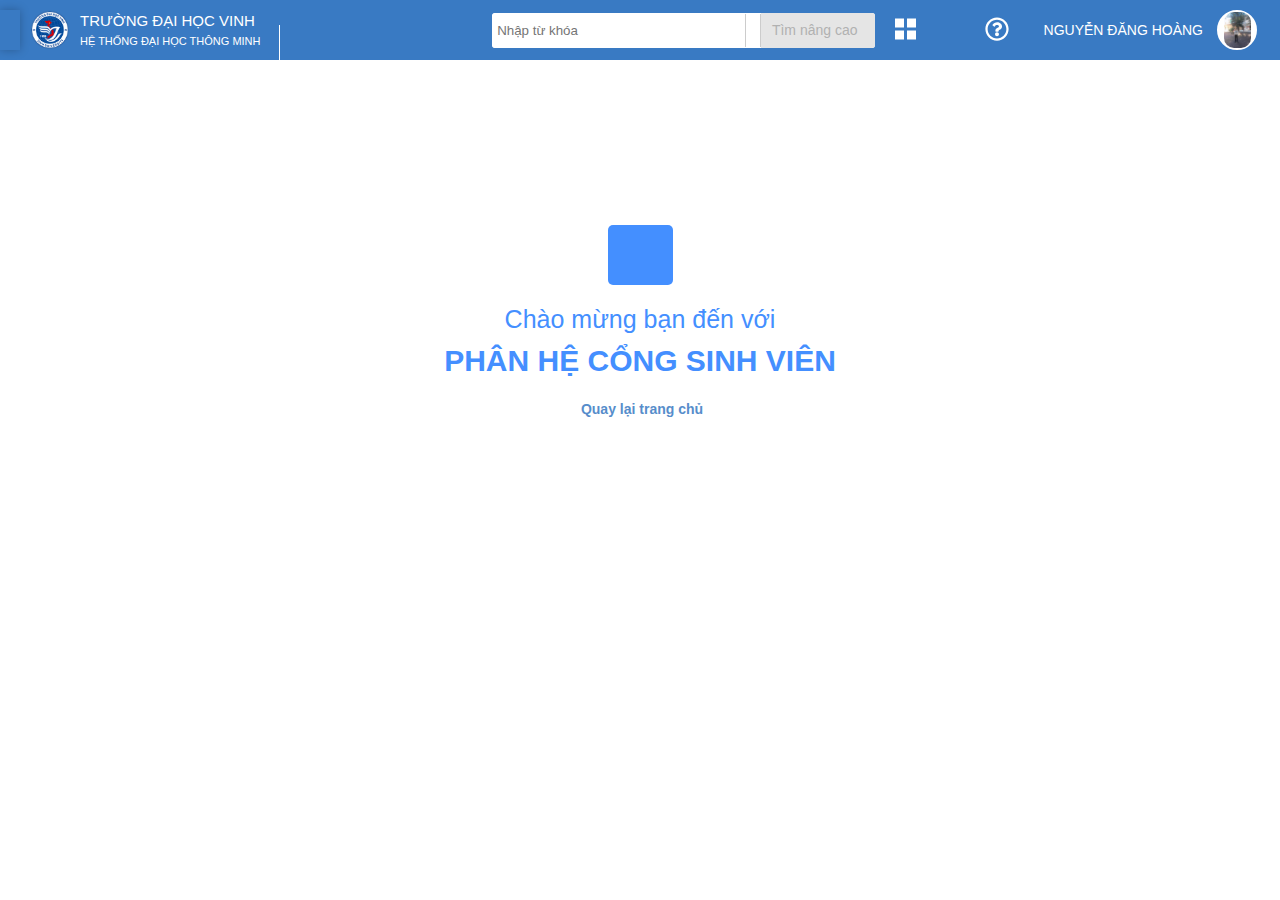
==== dashboard.html @ 7dd1d3e9 "Add files via upload" ====
<!DOCTYPE html>
<html lang="en">
<head>
    <meta charset="UTF-8">
    <link rel="stylesheet" href="./assets/css/main.css">
    <link rel="stylesheet" href="./assets/css/base.css">
    <link rel="stylesheet" href="./assets/css/responsive.css">
    <link rel="icon" href="/assets/image/logo.png">
    <link rel="stylesheet" href="https://pro.fontawesome.com/releases/v5.10.0/css/all.css" integrity="sha384-AYmEC3Yw5cVb3ZcuHtOA93w35dYTsvhLPVnYs9eStHfGJvOvKxVfELGroGkvsg+p" crossorigin="anonymous"/>
    <meta name="viewport" content="width=device-width, initial-scale=1.0">
    <meta http-equiv="X-UA-Compatible" content="IE=edge">
    <meta name="viewport" content="width=device-width, initial-scale=1.0">
    <title>HỆ THỐNG ĐẠI HỌC THÔNG MINH</title>
</head>
<body>
    <div class="container">
        <div class="header__top">
            <div class="header__list-left">
                <a href="" class="header__list-bars">
                    <i class="header__list-bars-icon fas fa-bars"></i>
                </a>
                <div class="header__logo">
                    <img src="/assets/image/logo.png" alt="" class="header__logo-img">
                    <h1 class="header__heading">TRƯỜNG ĐẠI HỌC VINH <span class="header__desc">HỆ THỐNG ĐẠI HỌC THÔNG MINH</span></h1>
                </div>
                <a href="" class="header__setting-link">
                    <i class="fas fa-cog"></i>
                </a>
            </div>
            <div class="header__list-right">
                <div class="header__search hide-on-mb-tl">
                    <input type="text" placeholder="Nhập từ khóa" class="header__search-input">
                    <a href="" class="header__search-btn">
                        <i class="header__search-btn-icon fas fa-search"></i>
                    </a>
                    <span class="header__select">Tìm nâng cao <i class="header__select-icon fa fa-caret-down"></i></span>
                </div>
                <ul class="header__right-list">
                    <li class="header__right-item">
                        <a href="" class="header__right-item-link">
                            <svg _ngcontent-c1="" focusable="false" role="img" viewBox="0 0 448 512" xmlns="http://www.w3.org/2000/svg"><path _ngcontent-c1="" d="M0 224h192V32H0v192zm256-192v192h192V32H256zM0 480h192V288H0v192zm256-192v192h192V288H256z" fill="currentColor"></path></svg>
                            <div class="header-history">Danh sách phân hệ</div>
                        </a>
                    </li>
                    <li class="header__right-item hide-on-mb-tl">
                        <a href="" class="header__right-item-link">
                            <i class="header__item-icon far fa-bell"></i>
                            <div class="header-history header-history--noti">Thông báo</div>
                        </a>
                    </li>
                    <li class="header__right-item hide-on-mb-tl">
                        <a href="" class="header__right-item-link">
                            <svg _ngcontent-c14="" style="width: 26px;" focusable="false" role="img" viewBox="0 0 512 512" xmlns="http://www.w3.org/2000/svg"><path _ngcontent-c14="" class="" d="M256 8C119.043 8 8 119.083 8 256c0 136.997 111.043 248 248 248s248-111.003 248-248C504 119.083 392.957 8 256 8zm0 448c-110.532 0-200-89.431-200-200 0-110.495 89.472-200 200-200 110.491 0 200 89.471 200 200 0 110.53-89.431 200-200 200zm107.244-255.2c0 67.052-72.421 68.084-72.421 92.863V300c0 6.627-5.373 12-12 12h-45.647c-6.627 0-12-5.373-12-12v-8.659c0-35.745 27.1-50.034 47.579-61.516 17.561-9.845 28.324-16.541 28.324-29.579 0-17.246-21.999-28.693-39.784-28.693-23.189 0-33.894 10.977-48.942 29.969-4.057 5.12-11.46 6.071-16.666 2.124l-27.824-21.098c-5.107-3.872-6.251-11.066-2.644-16.363C184.846 131.491 214.94 112 261.794 112c49.071 0 101.45 38.304 101.45 88.8zM298 368c0 23.159-18.841 42-42 42s-42-18.841-42-42 18.841-42 42-42 42 18.841 42 42z" fill="currentColor"></path></svg>
                            <div class="header-history header-history-help">Trợ giúp</div>
                        </a>
                    </li>
                    <li class="header__right-item hide-on-mb-tl">
                        <a href="" class="header__right-item-link">
                            Nguyễn Đăng Hoàng
                        </a>
                        <div class="user user-dash">
                            <img style="border-radius: 10px;" src="/assets/image/user.jpeg" alt="" class="user-img">
                            <ul class="user-menu__list">
                                <li class="user-menu__item">
                                    <a href="" class="user-menu__item-link">
                                        <i class="user-menu__icon far fa-fw fa-user-circle"></i>
                                        Trang cá nhân
                                    </a>
                                </li>
                                <li class="user-menu__item">
                                    <a style="margin-left: 3px;" href="" class="user-menu__item-link">
                                        <i class="user-menu__icon fas fa-sign-out-alt"></i>
                                        Đăng xuất
                                    </a>
                                </li>
                            </ul>
                        </div>
                    </li>
                </ul>
            </div>
        </div>
        <div class="wraper">
            <div class="home">
                <i class="home-icon__card fas fa-address-card"></i>
            </div>
            <p class="home-desc">Chào mừng bạn đến với</p>
            <h3 class="home-heading">PHÂN HỆ CỔNG SINH VIÊN</h3>
            <h5 class="home-back"><i class="home-back__icon fas fa-undo"></i>Quay lại trang chủ</h5>
        </div>
    </div>
</body>
</html>
---- assets/css/main.css ----
.app {
    background-image: url(../image/splash-bg.png);
    background-position: center;
    background-repeat: no-repeat;
    background-size: cover;
    width: 100%;
    height: 100vh;
}
.content {
    width: 500px;
    max-width: 100%;
    height: 100vh;
    background-color: rgba(255, 255, 255, 0.1);
    margin-left: auto;
    margin-right: auto;
    text-align: center;
    padding: 20px 0;
}
.user {
    width: 100px;
    height: 100px;
    background-color: #fff;
    border-radius: 50px;
    border: 2px dashed #0090a280;
    overflow: hidden;
    display: flex;
    margin: auto;
}
.user-img {
    height: 100%;
    z-index: -1px;
    margin: auto;
    display: flex;
    justify-content: center;
    align-items: center;
    object-fit: contain;
}
.content-heading {
    font-size: 21px;
    color: #0090a2;
    margin-top: 25px;
    letter-spacing: 2px;
    margin-bottom: 23px;
}
.content-group {
    font-size: 1.4rem;
}
.btn-wall {
    background: #c2f3c3;
    padding: 6px;
    border-radius: 3px;
    cursor: pointer;
    text-decoration: none;
    color: #2c7fc3;
    letter-spacing: 2px;
    margin-right: 10px;
    position: relative;
}
.btn-wall::after {
    content: "";
    position: absolute;
    width: 1px;
    height: 15px;
    right: -12px;
    background-color: #666;
}
.btn-wall i {
    margin-right: 5px;
}
.btn-logout:hover,
.btn-wall:hover {
    color: #3ea8ff;
}
.btn-logout {
    background: #f7e08b;
    padding: 6px;
    border-radius: 3px;
    cursor: pointer;
    text-decoration: none;
    color: #2c7fc3;
    margin-left: 10px;
}
.btn-logout i {
    margin-right: 5px;
}
.content-title {
    color: #666;
    margin-top: 23px;
    font-size: 2.5rem;
}
.content-desc {
    color: #666;
    font-size: 1.8rem;
    font-weight: 700;
    margin: 31px 0;
}
.content-btn {
    width: 100px;
    height: 100px;
    border-radius: 5px;
    background-color: #448fff;
    display: flex;
    margin: auto;
    flex-direction: column;
    box-shadow: 0 0 3px 3px rgba(68, 143, 255, 0.7);
    cursor: pointer;
    text-decoration: none;
}
.content-btn__icon {
    font-size: 42px;
    color: #fff;
    margin-top: 9px;
    margin-bottom: 9px;
}
.content-btn__desc {
    color: #fff;
    font-size: 1.4rem;
    font-weight: 600;
}
.content-time {
    font-size: 42px;
    color: #56b4c0;
    font-weight: bold;
    display: inline-block;
    line-height: 42px;
    margin: 36px 0 22px;
}
.content-days {
    display: block;
    color: #56b4c0;
    font-size: 28px;
    line-height: 35px;
    font-weight: 600;
    padding: 0 0 20px 0;
    letter-spacing: 4px;
}

/* DASHBOARD */
.header__top {
    height: 60px;
    background-color: #397ac3;
    display: flex;
    justify-content: space-between;
}
.header__list-left {
    display: flex;
    align-items: center;
}
.header__right-list {
    list-style: none;
    padding-left: 0;
    display: flex;
    align-items: center;
}
.header__logo {
    align-items: center;
    display: flex;
    margin-right: 18px;
    /* justify-content: center; */
}
.header__list-bars {
    display: block;
    font-size: 20px;
    padding: 20px 10px;
    box-shadow: 0 0 10px 0 rgb(0 0 0 / 25%);
}
.header__list-bars-icon {
    color: #fff;
}
.header__logo-img {
    width: 40px;
    height: 40px;
    margin: 0 10px;
}
.header__heading {
    font-size: 15px;
    margin: 7px 0 5px 0;
    color: #fff;
    font-weight: 400;
}
.header__desc {
    font-size: 11px;
    display: block;
    margin-top: 4px;
}
.header__setting-link {
    font-size: 2.8rem;
    margin-left: 18px;
    color: #fff;
    position: relative;
}
.header__setting-link::after {
    content: "";
    position: absolute;
    width: .8px;
    height: 37px;
    top: -5px;
    left: -18px;
    background-color: #fff;
}
.header__right-item-link svg {
    width: 21px;
    color: #fff;
    height: 24px;
    margin: 0 20px;
}
.header__list-right {
    display: flex;
    align-items: center;
}

.header__search {
    height: 35px;
    flex: 1;
    background-color: #fff;
    overflow: hidden;
    border-radius: 3px;
}
.header__search-input {
    width: 250px;
    height: 35px;
    text-indent: 5px;
    outline: none;
    border: none;
    border-radius: 3px;
}
.header__search-btn {
    padding: 11px 7px;
    border-left: 1px solid rgba(0,0,0,0.2);
    position: relative;
    border-right: 1px solid rgba(0,0,0,0.2);
    /* height: 35px; */
    /* display: block; */
    top: -1px;
}
.header__search-btn-icon {
    font-size: 14px;
    color: #555;
}
.header__select {
    font-size: 14px;
    /* height: 35px; */
    padding: 11px;
    background-color: #e5e5e5;
    color: #b1b1b1;
    cursor: default;
}
.header__item-icon {
    font-size: 24.67px;
    color: #fff;
}
.header__right-item-link {
    text-decoration: none;
    display: block;
    font-size: 1.4rem;
    text-transform: uppercase;
    color: #fff;
    margin-right: 14px;
    position: relative;
}
.header-history {
    position: absolute;
    top: calc(100% + 4px);
    width: 150px;
    height: 20px;
    left: -44px;
    border-radius: 5px;
    font-size: 1.4rem;
    color: #555;
    background-color: #e9eb87;
    display: flex;
    align-items: center;
    text-transform: lowercase;
    justify-content: center;
    display: none;
    text-align: center;
    transition: all linear 0.3s;
}
.header__right-item-link:hover .header-history {
    display: block;
}
.header-history::before {
    content: "";
    position: absolute;
    border-width: 6px 5px;
    border-style: solid;
    top: -10px;
    border-color: transparent transparent #e9eb87 transparent;
    left: 70px;
}
.user.user-dash {
    width: 40px;
    height: 40px;
    margin: 0;
    border: 2px solid #fff;
    cursor: pointer;
    overflow: inherit;
    position: relative;
}
.header__right-item {
    display: flex;
    align-items: center;
}
.header__right-item:last-child {
    margin-right: 23px;
}
.header__select-icon {
    margin-left: 6px;
}
.header-history--noti {
    width: 80px;
    left: -29px;
}
.header-history--noti::before {
    left: 36px;
}
.header-history-help {
    width: 80px;
    left: -6px !important;
}
.header-history-help::before {
    left: 34px;
}
.header__search-btn:hover {
    background-color: #e5e5e5;
}
.header__right-item-link:hover {
    opacity: 0.7;
}
.user-menu__list {
    list-style: none;
    padding-left: 0;
    width: 250px;
    background-color: #fff;
    position: absolute;
    top: calc(100% + 4px);
    left: -203px;
    box-shadow: 0 6px 20px 0 rgb(0 0 0 / 19%), 0 8px 17px 0 rgb(0 0 0 / 20%);
    display: none;
}
.user-menu__list::after {
    content: "";
    position: absolute;
    top: -5px;
    width: 37px;
    right: 17px;
    height: 10px;
}
.user-dash:hover .user-menu__list {
    display: block;
}
.user-menu__list::before {
    content: "";
    position: absolute;
    border-width: 10px 10px;
    border-style: solid;
    border-color: transparent transparent #fff transparent;
    top: -17px;
    right: 2px;
}
.user-menu__item {
    padding: 10px 12px;
}
.user-menu__item-link {
    font-size: 14px;
    text-decoration: none;
    color: #555;
}
.user-menu__item:hover {
    background-color: #f4f4f4;
}
.user-menu__icon {
    margin-right: 5px;
}
.wraper {
    width: 500px;
    max-width: 100%;
    height: 400px;
    margin: auto;
    text-align: center;
}
.home-icon__card {
    font-size: 40px;
    color: #fff;
}
.home {
    width: 65px;
    height: 60px;
    background-color: rgb(68, 143, 255);
    border-radius: 5px;
    display: flex;
    align-items: center;
    justify-content: center;
    margin: auto;
    margin-top: 165px !important;
}
.home-desc {
    font-size: 25px;
    color: rgb(68, 143, 255);
    margin: 26px;
}
.home-heading {
    font-size: 30px;
    font-weight: 700;
    color: rgb(68, 143, 255);
    margin-bottom: 32px;
}
.home-back {
    font-size: 14px;
    color: #397ac3;
    opacity: .85;
    cursor: pointer;
}
.home-back__icon {
    margin-right: 4px;
}
---- assets/css/base.css ----
* {
    box-sizing: inherit;
    margin: 0;
    padding: 0;
}
html {
    box-sizing: border-box;
    font-size: 62.5%;
    line-height: 1.6rem;
    font-family: Arial, Helvetica, sans-serif;
}
---- assets/css/responsive.css ----
/*  TABLET AND MOBILE */
@media (max-width: 1023px) {
    .header__setting-link::after,
    .hide-on-mb-tl {
        display: none;
    }
    .header__setting-link {
        right: -353px;
    }
}
/* MOBILE */
@media (max-width: 739px) {
    body {
        overflow: hidden;
    }
    .content-heading {
        line-height: 29px;
    }
    .content-title {
        font-size: 32px;
        line-height: 48px;
    }
    .header__setting-link {
        right: 32px;
    }
    .header__heading {
        font-size: 14px;
        width: 200px;
    }
    .header__desc {
        font-size: 10px;
    }
    .header__right-item-link {
        left: -19px;
        margin-right: 0;
    }
    .header__right-item-link svg {
        margin: 0;
    }
    .header-history {
        left: -119px;
    }
    .header-history::before {
        border-width: 8px 8px;
        top: -15px;
        left: 122px;
    }
    .home-desc {
        font-size: 16px;
    }
    .home-heading {
        font-size: 20px;
    }
    .header__right-list {
        display: inherit;
    }
    .header__right-item {
        width: 14px;
    }
}
@media (max-width: 360px) {
    .header__right-item {
        width: 0;
        right: 11px;
        position: relative;
    }
    .header__setting-link {
        margin-left: 0;
    }
}
@media (max-width: 280px) {
    .header__heading {
        width: 100px;
        text-overflow: ellipsis;
        white-space: nowrap;
        overflow: hidden;
    }
    .header__setting-link {
        margin-left: 27px;
    }
}
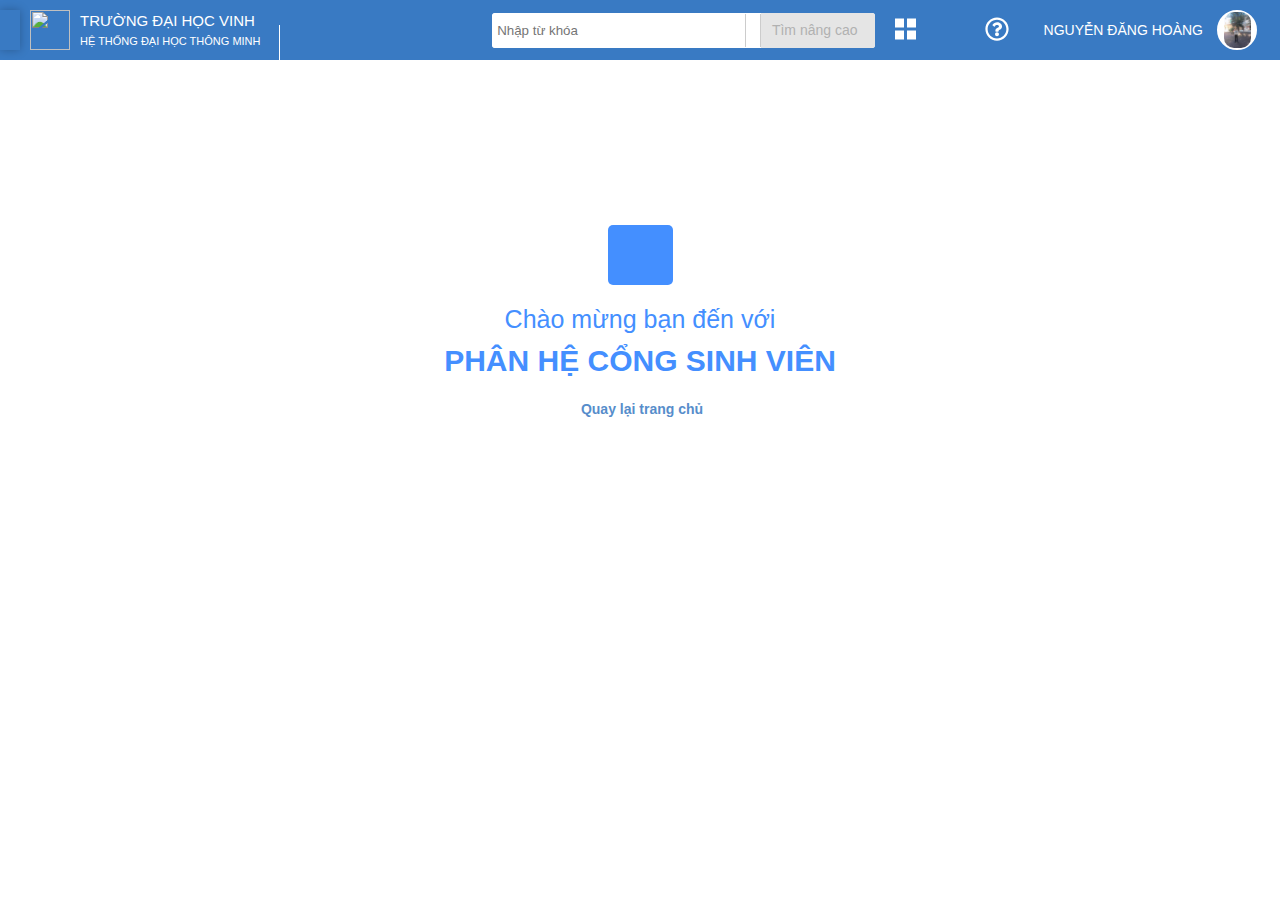
==== commit 58f731f7: "Update dashboard.html" ====
--- a/dashboard.html
+++ b/dashboard.html
@@ -5,7 +5,7 @@
     <link rel="stylesheet" href="./assets/css/main.css">
     <link rel="stylesheet" href="./assets/css/base.css">
     <link rel="stylesheet" href="./assets/css/responsive.css">
-    <link rel="icon" href="/assets/image/logo.png">
+    <link rel="icon" href="../image/logo.png">
     <link rel="stylesheet" href="https://pro.fontawesome.com/releases/v5.10.0/css/all.css" integrity="sha384-AYmEC3Yw5cVb3ZcuHtOA93w35dYTsvhLPVnYs9eStHfGJvOvKxVfELGroGkvsg+p" crossorigin="anonymous"/>
     <meta name="viewport" content="width=device-width, initial-scale=1.0">
     <meta http-equiv="X-UA-Compatible" content="IE=edge">
@@ -20,7 +20,7 @@
                     <i class="header__list-bars-icon fas fa-bars"></i>
                 </a>
                 <div class="header__logo">
-                    <img src="/assets/image/logo.png" alt="" class="header__logo-img">
+                    <img src="../image/logo.png" alt="" class="header__logo-img">
                     <h1 class="header__heading">TRƯỜNG ĐẠI HỌC VINH <span class="header__desc">HỆ THỐNG ĐẠI HỌC THÔNG MINH</span></h1>
                 </div>
                 <a href="" class="header__setting-link">
@@ -89,4 +89,4 @@
         </div>
     </div>
 </body>
-</html>+</html>
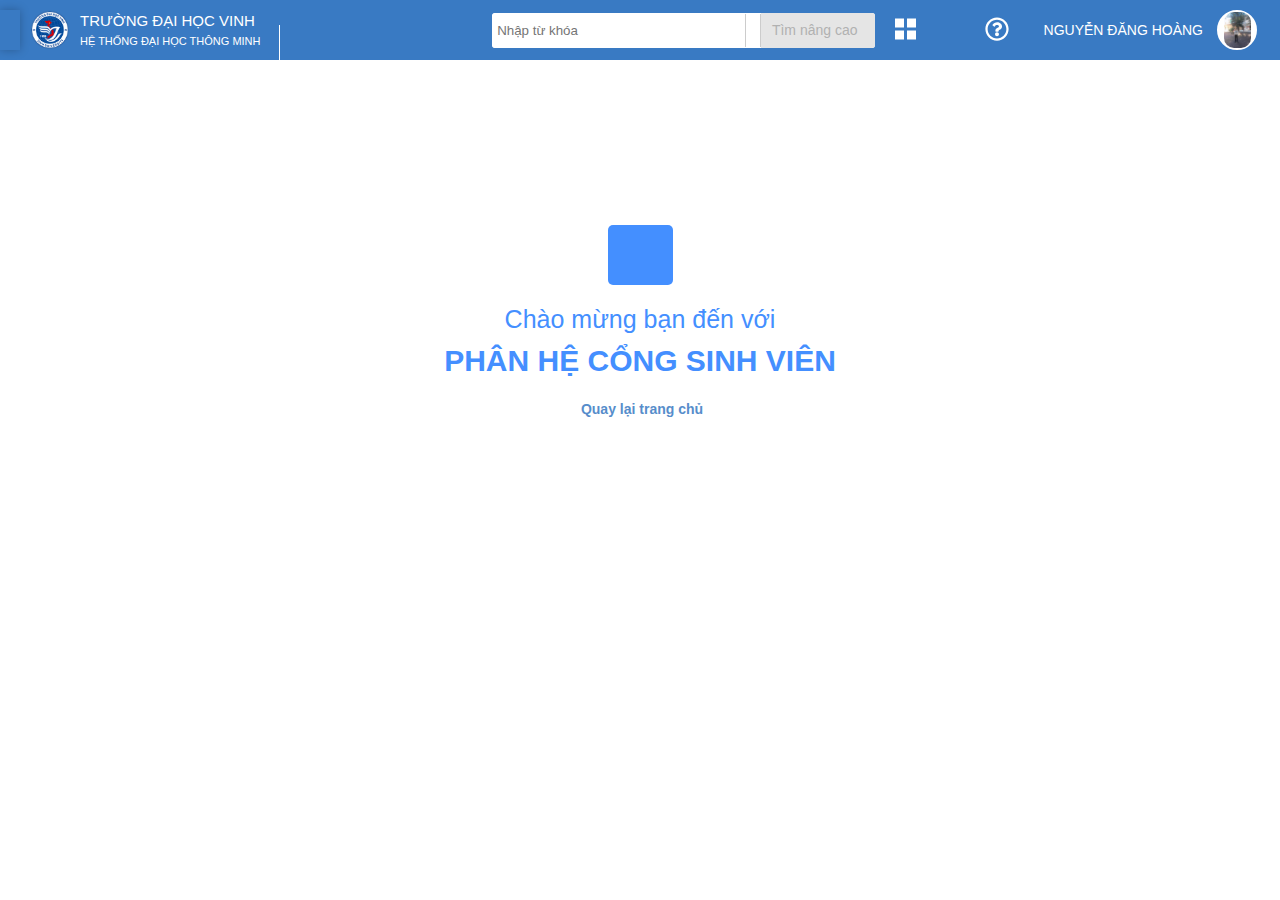
==== commit 495da0ee: "Update dashboard.html" ====
--- a/dashboard.html
+++ b/dashboard.html
@@ -5,7 +5,7 @@
     <link rel="stylesheet" href="./assets/css/main.css">
     <link rel="stylesheet" href="./assets/css/base.css">
     <link rel="stylesheet" href="./assets/css/responsive.css">
-    <link rel="icon" href="../image/logo.png">
+    <link rel="icon" href="./assets/image/logo.png">
     <link rel="stylesheet" href="https://pro.fontawesome.com/releases/v5.10.0/css/all.css" integrity="sha384-AYmEC3Yw5cVb3ZcuHtOA93w35dYTsvhLPVnYs9eStHfGJvOvKxVfELGroGkvsg+p" crossorigin="anonymous"/>
     <meta name="viewport" content="width=device-width, initial-scale=1.0">
     <meta http-equiv="X-UA-Compatible" content="IE=edge">
@@ -20,7 +20,7 @@
                     <i class="header__list-bars-icon fas fa-bars"></i>
                 </a>
                 <div class="header__logo">
-                    <img src="../image/logo.png" alt="" class="header__logo-img">
+                    <img src="./assets/image/logo.png" alt="" class="header__logo-img">
                     <h1 class="header__heading">TRƯỜNG ĐẠI HỌC VINH <span class="header__desc">HỆ THỐNG ĐẠI HỌC THÔNG MINH</span></h1>
                 </div>
                 <a href="" class="header__setting-link">
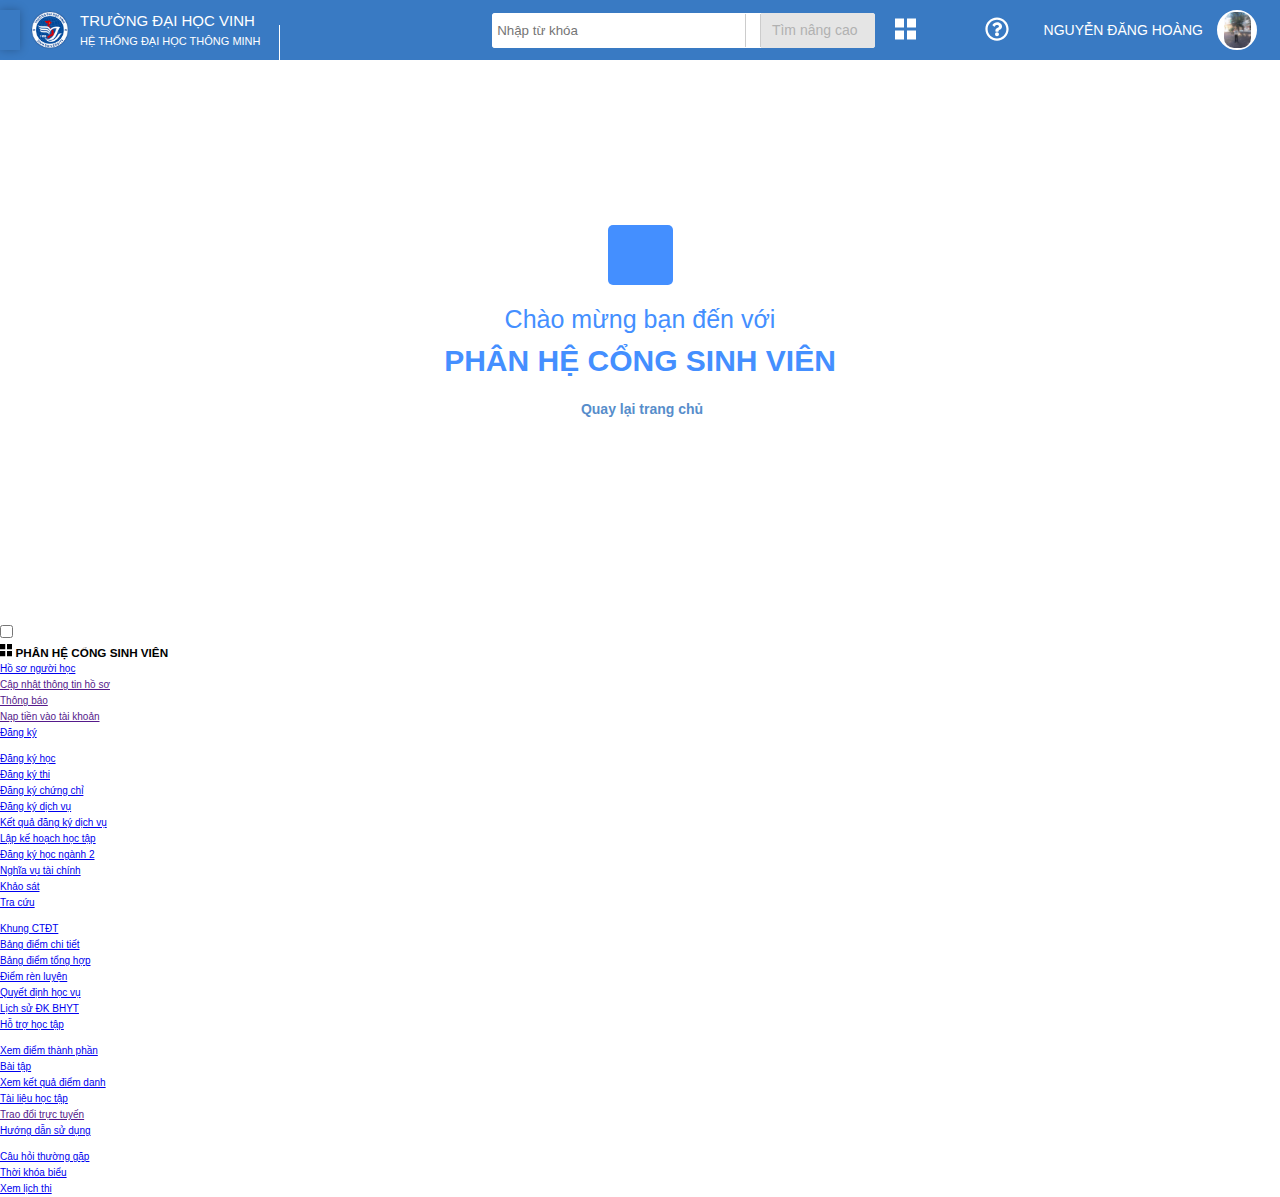
==== commit 825f5e87: "Add files via upload" ====
--- a/dashboard.html
+++ b/dashboard.html
@@ -16,9 +16,9 @@
     <div class="container">
         <div class="header__top">
             <div class="header__list-left">
-                <a href="" class="header__list-bars">
+                <label for="checkbox" href="" class="header__list-bars">
                     <i class="header__list-bars-icon fas fa-bars"></i>
-                </a>
+                </label>
                 <div class="header__logo">
                     <img src="./assets/image/logo.png" alt="" class="header__logo-img">
                     <h1 class="header__heading">TRƯỜNG ĐẠI HỌC VINH <span class="header__desc">HỆ THỐNG ĐẠI HỌC THÔNG MINH</span></h1>
@@ -59,7 +59,7 @@
                             Nguyễn Đăng Hoàng
                         </a>
                         <div class="user user-dash">
-                            <img style="border-radius: 10px;" src="/assets/image/user.jpeg" alt="" class="user-img">
+                            <img style="border-radius: 10px;" src="./assets/image/user.jpeg" alt="" class="user-img">
                             <ul class="user-menu__list">
                                 <li class="user-menu__item">
                                     <a href="" class="user-menu__item-link">
@@ -87,6 +87,214 @@
             <h3 class="home-heading">PHÂN HỆ CỔNG SINH VIÊN</h3>
             <h5 class="home-back"><i class="home-back__icon fas fa-undo"></i>Quay lại trang chủ</h5>
         </div>
+        <input type="checkbox" name="" id="checkbox" class="checkbox hide-on-pc">
+        <label for="checkbox" class="overlay-mb-tl hide-on-pc"></label>
+        <div class="modal">
+            <h3 class="modal-heading">
+                <svg _ngcontent-c2="" focusable="false" role="img" style="font-size:14px;height: 14px;" viewBox="0 0 448 512" xmlns="http://www.w3.org/2000/svg"><path _ngcontent-c2="" d="M0 224h192V32H0v192zm256-192v192h192V32H256zM0 480h192V288H0v192zm256-192v192h192V288H256z" fill="currentColor"></path></svg>
+                PHÂN HỆ CỔNG SINH VIÊN
+            </h3>
+            <ul class="slidebars-list">
+                <li class="slidebarrs-item">
+                    <a href="#" class="slidebars-item__link">
+                        <i class="slidebars-item__link-icon fa fa-address-card"></i>
+                        Hồ sơ người học
+                    </a>
+                </li>
+                <li class="slidebarrs-item">
+                    <a href="" class="slidebars-item__link">
+                        <i class="slidebars-item__link-icon fa fa-address-card"></i>
+                        Cập nhật thông tin hồ sơ
+                    </a>
+                </li>
+                <li class="slidebarrs-item">
+                    <a href="" class="slidebars-item__link">
+                        <i class="slidebars-item__link-icon fa fa-envelope"></i>
+                        Thông báo
+                    </a>
+                </li>
+                <li class="slidebarrs-item">
+                    <a href="" class="slidebars-item__link">
+                        <i class="slidebars-item__link-icon fas fa-wallet"></i>
+                        Nạp tiền vào tài khoản
+                    </a>
+                </li>
+                <li class="slidebarrs-item">
+                    <a href="#" class="slidebars-item__link">
+                        <i class="slidebars-item__link-icon fas fa-clipboard-list"></i>
+                        Đăng ký
+                        <i class="slidebarrs-item__icon fas fa-fw fa-angle-down"></i>
+                    </a>
+                    <ul style="margin-top: 10px;" class="slidebars-list slidebars-list--child">
+                        <li class="slidebarrs-item slidebarrs-item--child">
+                            <a href="#" class="slidebars-item__link">
+                            <i class="slidebars-item__link-icon--child fa fa-cube"></i>
+                            Đăng ký học
+                            </a>
+                        </li>
+                        <li class="slidebarrs-item slidebarrs-item--child">
+                            <a href="#" class="slidebars-item__link">
+                            <i class="slidebars-item__link-icon--child fa fa-cube"></i>
+                            Đăng ký thi
+                            </a>
+                        </li>
+                        <li class="slidebarrs-item slidebarrs-item--child">
+                            <a href="#" class="slidebars-item__link">
+                            <i class="slidebars-item__link-icon--child fa fa-cube"></i>
+                            Đăng ký chứng chỉ
+                            </a>
+                        </li>
+                        <li class="slidebarrs-item slidebarrs-item--child">
+                            <a href="#" class="slidebars-item__link">
+                            <i class="slidebars-item__link-icon--child fa fa-cube"></i>
+                            Đăng ký dịch vụ
+                            </a>
+                        </li>
+                        <li class="slidebarrs-item slidebarrs-item--child">
+                            <a href="#" class="slidebars-item__link">
+                            <i class="slidebars-item__link-icon--child fa fa-cube"></i>
+                            Kết quả đăng ký dịch vụ
+                            </a>
+                        </li>
+                        <li class="slidebarrs-item slidebarrs-item--child">
+                            <a href="#" class="slidebars-item__link">
+                            <i class="slidebars-item__link-icon--child fa fa-cube"></i>
+                            Lập kế hoạch học tập
+                            </a>
+                        </li>
+                        <li class="slidebarrs-item slidebarrs-item--child">
+                            <a href="#" class="slidebars-item__link">
+                            <i class="slidebars-item__link-icon--child fa fa-cube"></i>
+                            Đăng ký học ngành 2
+                            </a>
+                        </li>
+                    </ul>     
+                </li>
+                <li class="slidebarrs-item">
+                    <a href="#" class="slidebars-item__link">
+                        <i class="slidebars-item__link-icon fas fa-money-check"></i>
+                        Nghĩa vụ tài chính
+                    </a>
+                </li>
+                <li class="slidebarrs-item">
+                    <a href="#" class="slidebars-item__link">
+                        <i class="slidebars-item__link-icon fas fa-clipboard-list"></i>
+                        Khảo sát
+                    </a>
+                </li>
+                <li class="slidebarrs-item">
+                    <a href="#" class="slidebars-item__link">
+                        <i class="slidebars-item__link-icon fas fa-search"></i>
+                        Tra cứu
+                        <i class="slidebarrs-item__icon fas fa-fw fa-angle-down"></i>
+                    </a>
+                    <ul style="margin-top: 10px;" class="slidebars-list slidebars-list--child">
+                        <li class="slidebarrs-item slidebarrs-item--child">
+                            <a href="#" class="slidebars-item__link">
+                            <i class="slidebars-item__link-icon--child fa fa-cube"></i>
+                            Khung CTĐT
+                            </a>
+                        </li>
+                        <li class="slidebarrs-item slidebarrs-item--child">
+                            <a href="#" class="slidebars-item__link">
+                            <i class="slidebars-item__link-icon--child fa fa-cube"></i>
+                            Bảng điểm chi tiết
+                            </a>
+                        </li>
+                        <li class="slidebarrs-item slidebarrs-item--child">
+                            <a href="#" class="slidebars-item__link">
+                            <i class="slidebars-item__link-icon--child fa fa-cube"></i>
+                            Bảng điểm tổng hợp
+                            </a>
+                        </li>
+                        <li class="slidebarrs-item slidebarrs-item--child">
+                            <a href="#" class="slidebars-item__link">
+                            <i class="slidebars-item__link-icon--child fa fa-cube"></i>
+                            Điểm rèn luyện
+                            </a>
+                        </li>
+                        <li class="slidebarrs-item slidebarrs-item--child">
+                            <a href="#" class="slidebars-item__link">
+                            <i class="slidebars-item__link-icon--child fa fa-cube"></i>
+                            Quyết định học vụ
+                            </a>
+                        </li>
+                        <li class="slidebarrs-item slidebarrs-item--child">
+                            <a href="#" class="slidebars-item__link">
+                            <i class="slidebars-item__link-icon--child fa fa-cube"></i>
+                            Lịch sử ĐK BHYT
+                            </a>
+                        </li>
+                    </ul>
+                </li>
+                <li class="slidebarrs-item">
+                    <a href="#" class="slidebars-item__link">
+                        <i class="slidebars-item__link-icon fas fa-user-graduate"></i>
+                        Hỗ trợ học tập
+                        <i class="slidebarrs-item__icon fas fa-fw fa-angle-down"></i>
+                        <ul style="margin-top: 10px;" class="slidebars-list slidebars-list--child">
+                            <li class="slidebarrs-item slidebarrs-item--child">
+                                <a href="#" class="slidebars-item__link">
+                                <i class="slidebars-item__link-icon--child fa fa-cube"></i>
+                                Xem điểm thành phần
+                                </a>
+                            </li>
+                            <li class="slidebarrs-item slidebarrs-item--child">
+                                <a href="#" class="slidebars-item__link">
+                                <i class="slidebars-item__link-icon--child fa fa-cube"></i>
+                                Bài tập
+                                </a>
+                            </li>
+                            <li class="slidebarrs-item slidebarrs-item--child">
+                                <a href="#" class="slidebars-item__link">
+                                <i class="slidebars-item__link-icon--child fa fa-cube"></i>
+                                Xem kết quả điểm danh
+                                </a>
+                            </li>
+                            <li class="slidebarrs-item slidebarrs-item--child">
+                                <a href="#" class="slidebars-item__link">
+                                <i class="slidebars-item__link-icon--child fa fa-cube"></i>
+                                Tài liệu học tập
+                                </a>
+                            </li>
+                            <li class="slidebarrs-item slidebarrs-item--child">
+                                <a href="" class="slidebars-item__link">
+                                <i class="slidebars-item__link-icon--child fa fa-cube"></i>
+                                Trao đổi trực tuyến
+                                </a>
+                            </li>
+                        </ul>
+                    </a>
+                </li>
+                <li class="slidebarrs-item">
+                    <a href="#" class="slidebars-item__link">
+                        <i class="slidebars-item__link-icon fas fa-info-circle"></i>
+                        Hướng dẫn sử dụng
+                        <i class="slidebarrs-item__icon fas fa-fw fa-angle-down"></i>
+                    </a>
+                    <ul style="margin-top: 10px;" class="slidebars-list slidebars-list--child">
+                        <li class="slidebarrs-item slidebarrs-item--child">
+                            <a href="#" class="slidebars-item__link">
+                            <i class="slidebars-item__link-icon--child fa fa-cube"></i>
+                            Câu hỏi thường gặp
+                            </a>
+                        </li>
+                    </ul>
+                </li>
+                <li class="slidebarrs-item">
+                    <a href="#" class="slidebars-item__link">
+                        <i class="slidebars-item__link-icon fa fa-calendar-alt"></i>
+                        Thời khóa biểu
+                    </a>
+                </li>
+                <li class="slidebarrs-item">
+                    <a href="#" class="slidebars-item__link">
+                        <i class="slidebars-item__link-icon fa fa-cube"></i>
+                        Xem lịch thi
+                    </a>
+                </li>
+            </ul>
+        </div>
     </div>
 </body>
-</html>
+</html>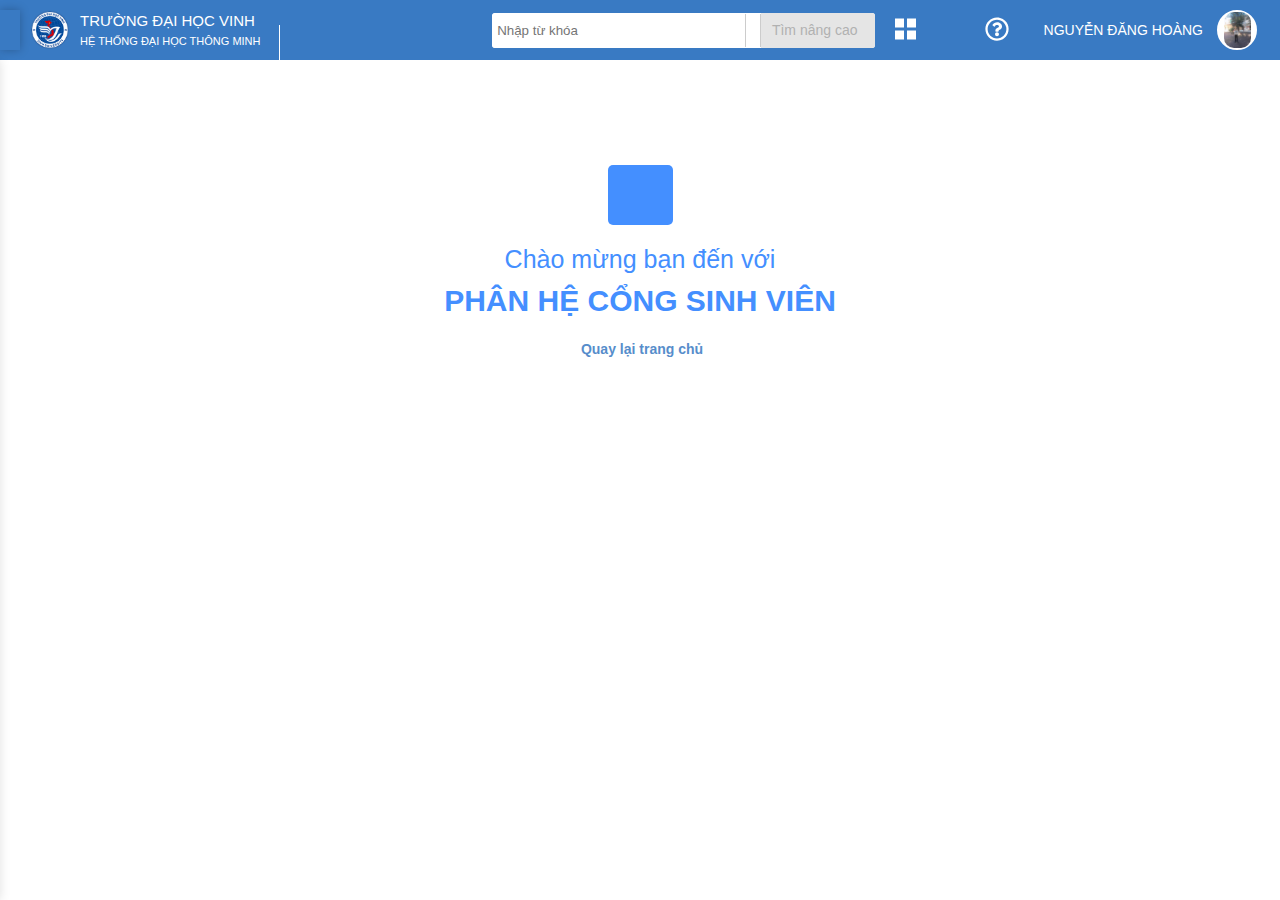
==== commit 1975df3c: "Add files via upload" ====
--- a/dashboard.html
+++ b/dashboard.html
@@ -125,7 +125,7 @@
                         Đăng ký
                         <i class="slidebarrs-item__icon fas fa-fw fa-angle-down"></i>
                     </a>
-                    <ul style="margin-top: 10px;" class="slidebars-list slidebars-list--child">
+                    <ul class="slidebars-list slidebars-list--child">
                         <li class="slidebarrs-item slidebarrs-item--child">
                             <a href="#" class="slidebars-item__link">
                             <i class="slidebars-item__link-icon--child fa fa-cube"></i>
@@ -188,7 +188,7 @@
                         Tra cứu
                         <i class="slidebarrs-item__icon fas fa-fw fa-angle-down"></i>
                     </a>
-                    <ul style="margin-top: 10px;" class="slidebars-list slidebars-list--child">
+                    <ul class="slidebars-list slidebars-list--child">
                         <li class="slidebarrs-item slidebarrs-item--child">
                             <a href="#" class="slidebars-item__link">
                             <i class="slidebars-item__link-icon--child fa fa-cube"></i>
@@ -232,39 +232,39 @@
                         <i class="slidebars-item__link-icon fas fa-user-graduate"></i>
                         Hỗ trợ học tập
                         <i class="slidebarrs-item__icon fas fa-fw fa-angle-down"></i>
-                        <ul style="margin-top: 10px;" class="slidebars-list slidebars-list--child">
-                            <li class="slidebarrs-item slidebarrs-item--child">
-                                <a href="#" class="slidebars-item__link">
-                                <i class="slidebars-item__link-icon--child fa fa-cube"></i>
-                                Xem điểm thành phần
-                                </a>
-                            </li>
-                            <li class="slidebarrs-item slidebarrs-item--child">
-                                <a href="#" class="slidebars-item__link">
-                                <i class="slidebars-item__link-icon--child fa fa-cube"></i>
-                                Bài tập
-                                </a>
-                            </li>
-                            <li class="slidebarrs-item slidebarrs-item--child">
-                                <a href="#" class="slidebars-item__link">
-                                <i class="slidebars-item__link-icon--child fa fa-cube"></i>
-                                Xem kết quả điểm danh
-                                </a>
-                            </li>
-                            <li class="slidebarrs-item slidebarrs-item--child">
-                                <a href="#" class="slidebars-item__link">
-                                <i class="slidebars-item__link-icon--child fa fa-cube"></i>
-                                Tài liệu học tập
-                                </a>
-                            </li>
-                            <li class="slidebarrs-item slidebarrs-item--child">
-                                <a href="" class="slidebars-item__link">
-                                <i class="slidebars-item__link-icon--child fa fa-cube"></i>
-                                Trao đổi trực tuyến
-                                </a>
-                            </li>
-                        </ul>
-                    </a>
+                    </a>
+                    <ul class="slidebars-list slidebars-list--child">
+                        <li class="slidebarrs-item slidebarrs-item--child">
+                            <a href="#" class="slidebars-item__link">
+                            <i class="slidebars-item__link-icon--child fa fa-cube"></i>
+                            Xem điểm thành phần
+                            </a>
+                        </li>
+                        <li class="slidebarrs-item slidebarrs-item--child">
+                            <a href="#" class="slidebars-item__link">
+                            <i class="slidebars-item__link-icon--child fa fa-cube"></i>
+                            Bài tập
+                            </a>
+                        </li>
+                        <li class="slidebarrs-item slidebarrs-item--child">
+                            <a href="#" class="slidebars-item__link">
+                            <i class="slidebars-item__link-icon--child fa fa-cube"></i>
+                            Xem kết quả điểm danh
+                            </a>
+                        </li>
+                        <li class="slidebarrs-item slidebarrs-item--child">
+                            <a href="#" class="slidebars-item__link">
+                            <i class="slidebars-item__link-icon--child fa fa-cube"></i>
+                            Tài liệu học tập
+                            </a>
+                        </li>
+                        <li class="slidebarrs-item slidebarrs-item--child">
+                            <a href="" class="slidebars-item__link">
+                            <i class="slidebars-item__link-icon--child fa fa-cube"></i>
+                            Trao đổi trực tuyến
+                            </a>
+                        </li>
+                    </ul>
                 </li>
                 <li class="slidebarrs-item">
                     <a href="#" class="slidebars-item__link">
@@ -272,7 +272,7 @@
                         Hướng dẫn sử dụng
                         <i class="slidebarrs-item__icon fas fa-fw fa-angle-down"></i>
                     </a>
-                    <ul style="margin-top: 10px;" class="slidebars-list slidebars-list--child">
+                    <ul class="slidebars-list slidebars-list--child">
                         <li class="slidebarrs-item slidebarrs-item--child">
                             <a href="#" class="slidebars-item__link">
                             <i class="slidebars-item__link-icon--child fa fa-cube"></i>
--- a/assets/css/main.css
+++ b/assets/css/main.css
@@ -141,6 +141,10 @@
     background-color: #397ac3;
     display: flex;
     justify-content: space-between;
+    position: fixed;
+    top: 0;
+    left: 0;
+    right: 0;
 }
 .header__list-left {
     display: flex;
@@ -163,6 +167,7 @@
     font-size: 20px;
     padding: 20px 10px;
     box-shadow: 0 0 10px 0 rgb(0 0 0 / 25%);
+    cursor: pointer;
 }
 .header__list-bars-icon {
     color: #fff;
@@ -413,4 +418,79 @@
 }
 .home-back__icon {
     margin-right: 4px;
+}
+.modal {
+    position: fixed;
+    top: 60px;
+    left: 0;
+    bottom: 0;
+    width: 285px;
+    max-width: 100%;
+    background-color: #fff;
+    box-shadow: 0 0 10px 0 rgb(0 0 0 / 25%);
+    overflow-y: auto;
+    opacity: 0.5;
+    transition: all linear 0.3s;
+    transform: translateX(-100%);
+}
+.modal-heading {
+    padding: 16px 10px 15px 30px;
+    font-size: 14px;
+    box-shadow: 0 2px 5px 0 rgb(0 0 0 / 15%);
+    font-weight: 700;
+    color: #337ab7;
+    background-color: #fff;
+}
+.modal-heading svg {
+    color: #337ab7;
+    position: relative;
+    top: 2px;
+    margin-right: 4px;
+}
+.slidebars-list {
+    list-style: none;
+    padding-left: 0;
+}
+.slidebarrs-item {
+    font-size: 14px;
+    line-height: 16px;
+}
+.slidebarrs-item:hover {
+    background-color: #f4f4f4;
+}
+.slidebars-item__link {
+    text-decoration: none;
+    color: #777;
+    display: block;
+    padding: 14px 15px;
+}
+.slidebars-item__link-icon {
+    margin-right: 8px;
+}
+.slidebarrs-item__icon {
+    float: right;
+    color: #777;
+    position: relative;
+    top: 3px;
+}
+.checkbox:checked ~ .modal {
+    opacity: 1;
+    transform: translateX(0%);
+}
+.slidebars-item__link-icon--child {
+    font-size: 10px;
+    color: #777;
+    margin-right: 5px;
+}
+.slidebarrs-item--child {
+    padding: 0 12px;
+}
+.slidebarrs-item--child:hover {
+    background-color: #fff;
+}
+.slidebars-list--child {
+    display: none;
+}
+.slidebars-item__link:focus ~ .slidebars-list--child {
+    display: block;
 }--- a/assets/css/responsive.css
+++ b/assets/css/responsive.css
@@ -1,3 +1,9 @@
+/* PC */
+@media (min-width: 1024px) {
+    .hide-on-pc {
+        display: none;
+    }
+}
 /*  TABLET AND MOBILE */
 @media (max-width: 1023px) {
     .header__setting-link::after,
@@ -6,6 +12,18 @@
     }
     .header__setting-link {
         right: -353px;
+    }
+    .overlay-mb-tl {
+        position: fixed;
+        top: 60px;
+        left: 0;
+        right: 0;
+        bottom: 0;
+        background-color: rgba(0, 0, 0, 0.5);
+        display: none;
+    }
+    .checkbox:checked ~ .overlay-mb-tl {
+        display: block;
     }
 }
 /* MOBILE */
